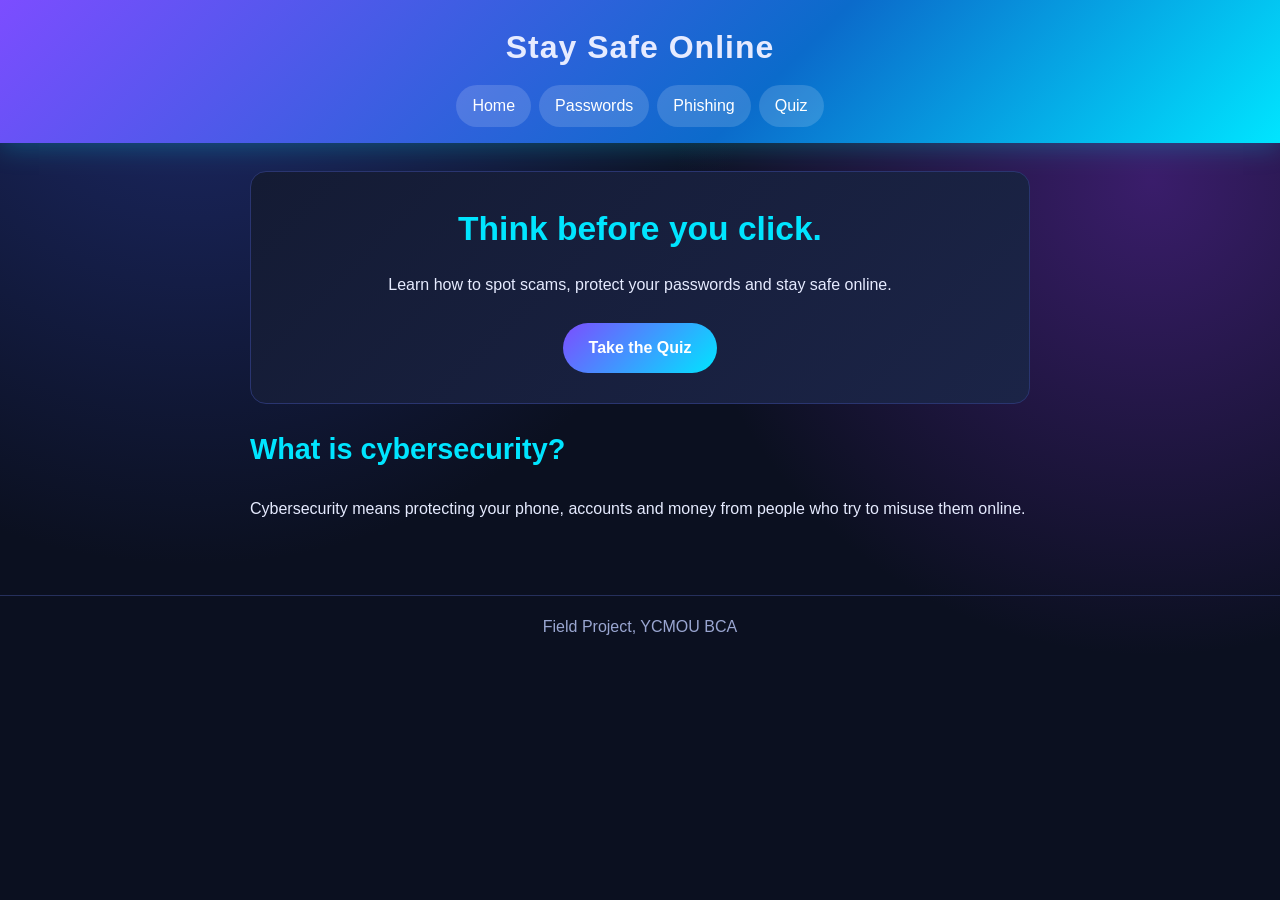
==== index.html @ 9a5a06d4 "Add files via upload Upload complete cybersecurity awareness website files" ====
<!DOCTYPE html>
<html lang="en">
<head>
  <meta charset="UTF-8">
  <meta name="viewport" content="width=device-width, initial-scale=1">
  <title>Cyber Safety Awareness</title>
  <link rel="stylesheet" href="style.css">
</head>
<body>
  <header>
    <h1>Stay Safe Online</h1>
    <nav>
      <a href="index.html">Home</a>
      <a href="#">Passwords</a>
      <a href="#">Phishing</a>
      <a href="#">Quiz</a>
    </nav>
  </header>

  <main>
    <div class="hero">
  <h2>Think before you click.</h2>
  <p>Learn how to spot scams, protect your passwords and stay safe online.</p>
  <a class="btn" href="quiz.html">Take the Quiz</a>
</div>

<h2>What is cybersecurity?</h2>
<p>Cybersecurity means protecting your phone, accounts and
   money from people who try to misuse them online.</p>
  </main>

  <footer>Field Project, YCMOU BCA</footer>
</body>
</html>
---- style.css ----
:root {
  --bg: #0b1020;
  --panel: #141b34;
  --panel-2: #1b2447;
  --text: #e6ebff;
  --muted: #9aa6d1;
  --accent: #00e5ff;
  --accent-2: #7c4dff;
  --good: #2ee59d;
  --bad: #ff5c7a;
}

* { box-sizing: border-box; }

body {
  font-family: "Segoe UI", Arial, sans-serif;
  margin: 0;
  color: var(--text);
  line-height: 1.6;
  background:
    radial-gradient(circle at 15% 0%, #1d2a6b 0%, transparent 40%),
    radial-gradient(circle at 90% 20%, #3a1d6b 0%, transparent 35%),
    var(--bg);
  min-height: 100vh;
}

header {
  background: linear-gradient(135deg, var(--accent-2), #0b6bcb 60%, var(--accent));
  padding: 22px 20px 16px;
  text-align: center;
  box-shadow: 0 4px 25px rgba(0, 229, 255, 0.25);
}
header h1 { margin: 0 0 12px; font-size: 2rem; letter-spacing: 1px; }

nav { display: flex; flex-wrap: wrap; justify-content: center; gap: 8px; }
nav a {
  color: white;
  text-decoration: none;
  padding: 8px 16px;
  border-radius: 999px;
  background: rgba(255, 255, 255, 0.15);
  transition: background 0.2s, transform 0.2s;
}
nav a:hover { background: rgba(255, 255, 255, 0.35); transform: translateY(-2px); }

main { padding: 28px 20px; max-width: 820px; margin: auto; }

h2 { color: var(--accent); font-size: 1.8rem; margin-top: 0; }
h3 { color: #b9c4ff; }
p, li { color: var(--text); }
ul { padding-left: 22px; }
li { margin-bottom: 6px; }

footer {
  text-align: center;
  padding: 18px;
  margin-top: 30px;
  color: var(--muted);
  border-top: 1px solid #26305c;
}

/* Inputs and buttons */
input {
  padding: 10px 12px;
  width: 100%;
  max-width: 360px;
  font-size: 16px;
  color: var(--text);
  background: var(--panel);
  border: 1px solid #34407a;
  border-radius: 8px;
}
input:focus { outline: none; border-color: var(--accent); box-shadow: 0 0 10px rgba(0, 229, 255, 0.4); }

button {
  padding: 10px 20px;
  margin-right: 8px;
  cursor: pointer;
  color: white;
  font-size: 15px;
  border: none;
  border-radius: 8px;
  background: linear-gradient(135deg, var(--accent-2), #0b6bcb);
  transition: transform 0.15s, box-shadow 0.15s;
}
button:hover { transform: translateY(-2px); box-shadow: 0 6px 16px rgba(124, 77, 255, 0.45); }

#result { font-weight: bold; font-size: 1.2rem; color: var(--accent); }

/* Phishing page */
#msgbox {
  background: var(--panel);
  border-left: 4px solid var(--accent);
  padding: 14px;
  margin-bottom: 12px;
  border-radius: 0 8px 8px 0;
}

/* Cards (Scams and Social Media pages) */
.card {
  background: var(--panel);
  border: 1px solid #2a3570;
  border-radius: 12px;
  padding: 14px 18px;
  margin-bottom: 18px;
  transition: transform 0.2s, box-shadow 0.2s;
}
.card:hover { transform: translateY(-3px); box-shadow: 0 8px 24px rgba(0, 229, 255, 0.18); }
.card h3 { margin-top: 0; color: var(--accent); }
.tip { color: var(--good); font-weight: bold; }

/* Quiz */
.opt {
  display: block;
  width: 100%;
  text-align: left;
  margin: 8px 0;
  padding: 12px 14px;
  background: var(--panel);
  color: var(--text);
  border: 1px solid #34407a;
  border-radius: 8px;
  font-size: 16px;
}
.opt:hover { background: var(--panel-2); border-color: var(--accent); }
.correct { background: rgba(46, 229, 157, 0.18); border-color: var(--good); }
.wrong { background: rgba(255, 92, 122, 0.18); border-color: var(--bad); }

/* Home page extras */
.hero {
  background: linear-gradient(135deg, var(--panel), var(--panel-2));
  border: 1px solid #2a3570;
  border-radius: 16px;
  padding: 30px 24px;
  text-align: center;
  margin-bottom: 22px;
}
.hero h2 { font-size: 2.1rem; margin-bottom: 8px; }
.btn {
  display: inline-block;
  margin-top: 10px;
  padding: 12px 26px;
  color: white;
  text-decoration: none;
  border-radius: 999px;
  background: linear-gradient(135deg, var(--accent-2), var(--accent));
  font-weight: bold;
}
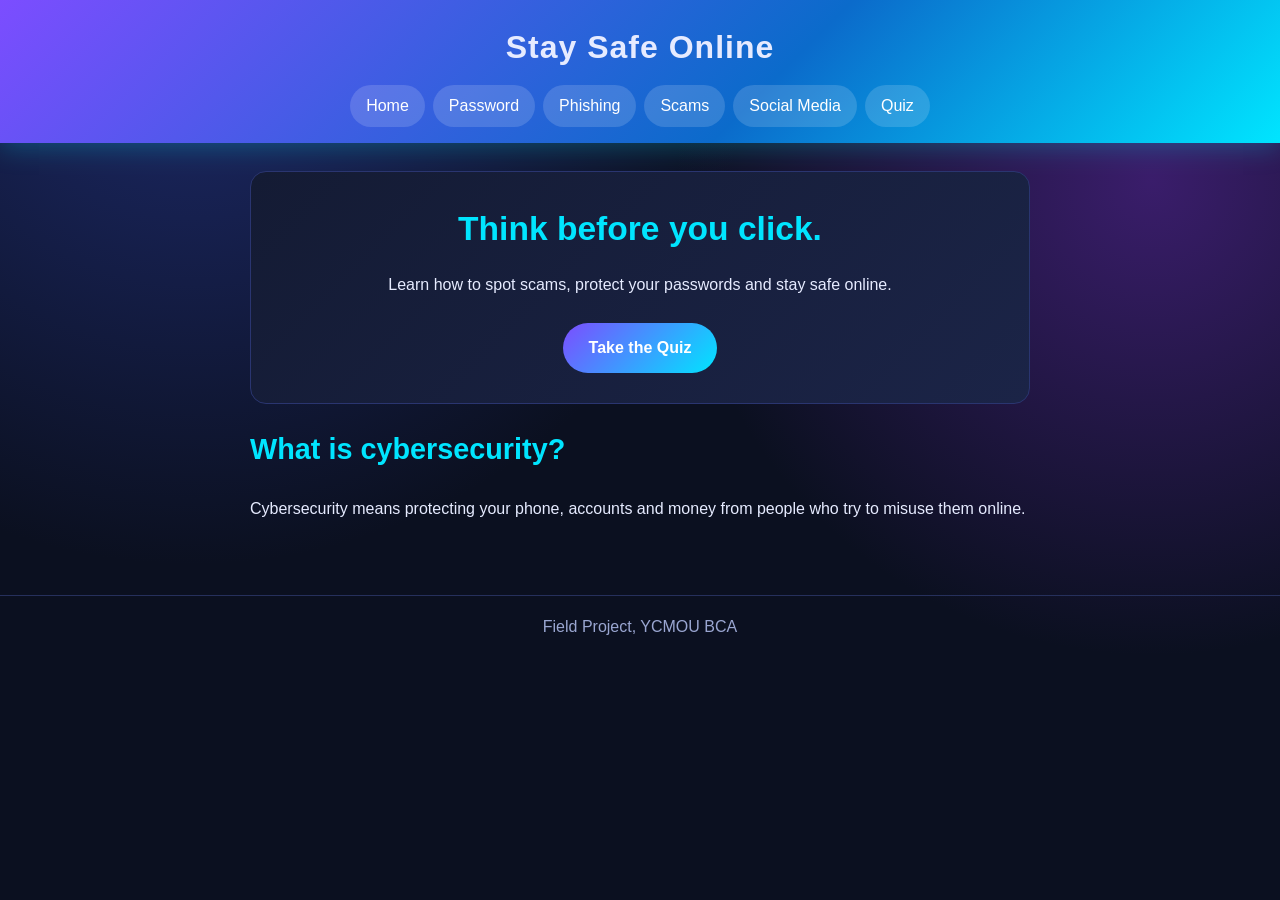
==== commit 11acd20e: "Revise index.html with updated navigation and content Updated navigation links and added new section" ====
--- a/index.html
+++ b/index.html
@@ -11,9 +11,11 @@
     <h1>Stay Safe Online</h1>
     <nav>
       <a href="index.html">Home</a>
-      <a href="#">Passwords</a>
-      <a href="#">Phishing</a>
-      <a href="#">Quiz</a>
+      <a href="password.html">Password</a>
+      <a href="phishing.html">Phishing</a>
+      <a href="scams.html">Scams</a>
+      <a href="social.html">Social Media</a>
+      <a href="quiz.html">Quiz</a>
     </nav>
   </header>
 
@@ -31,4 +33,4 @@
 
   <footer>Field Project, YCMOU BCA</footer>
 </body>
-</html>+</html>
